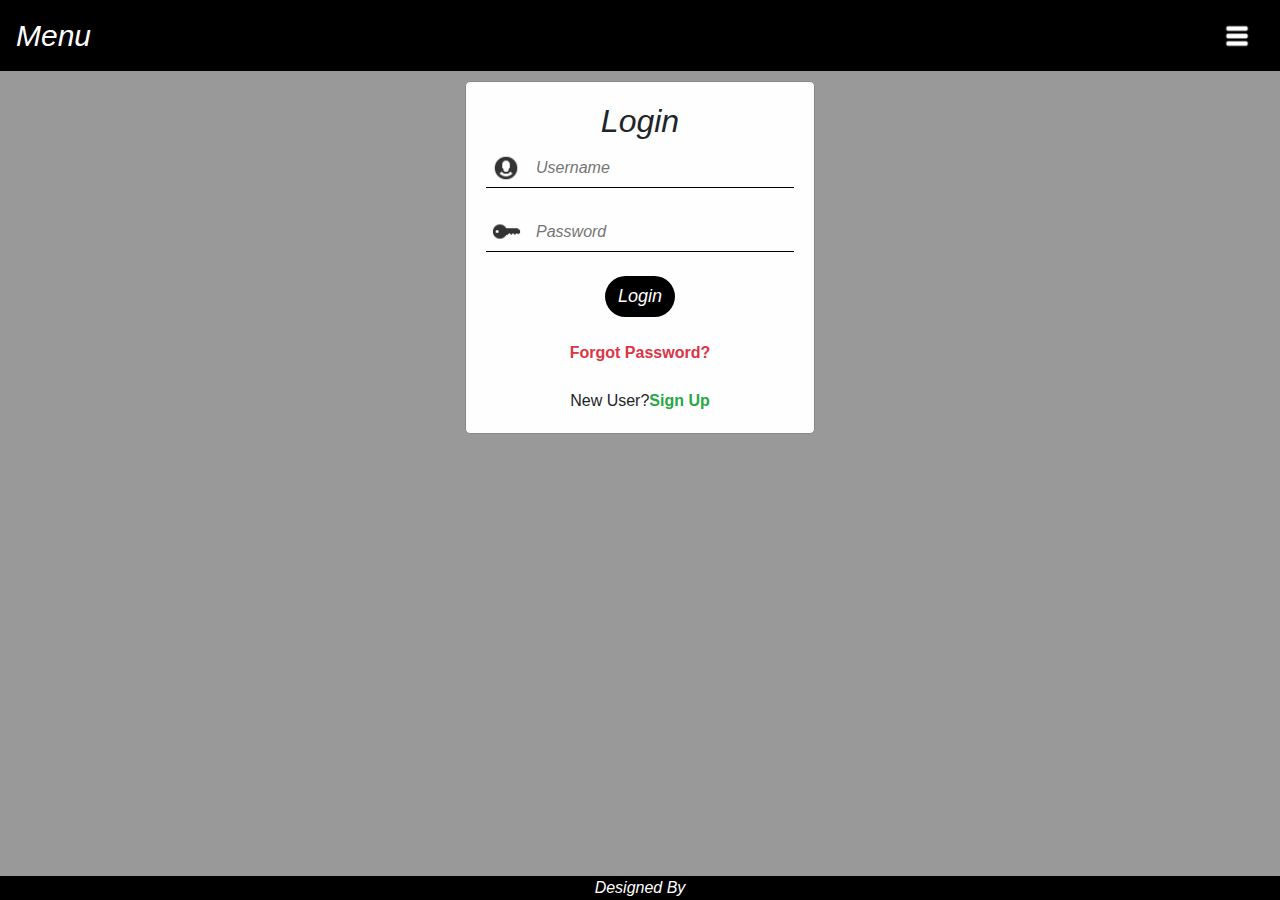
==== login.html @ a33f2f88 "Add files via upload" ====
<html>
    <head>
        <title>Login</title>
        <meta charset="utf-8">
        <meta name="viewport" content="width=device-width, initial-scale=1">
        <link rel="stylesheet" href="https://maxcdn.bootstrapcdn.com/bootstrap/4.5.0/css/bootstrap.min.css">
        <script src="https://ajax.googleapis.com/ajax/libs/jquery/3.5.1/jquery.min.js"></script>
        <script src="https://cdnjs.cloudflare.com/ajax/libs/popper.js/1.16.0/umd/popper.min.js"></script>
        <script src="https://maxcdn.bootstrapcdn.com/bootstrap/4.5.0/js/bootstrap.min.js"></script>
        <link rel="stylesheet" type="text/css" href="css/login.css">
    </head>
    <body>
        <div id="mySidenav" class="sidenav">
            <button class="closebtn btn"  onclick="closeNav()">&times;</button>
            <a href="login.html">Login</a>
            <a href="register.html">New User</a>
        </div>
        <div class="sticky-top">
        <nav class="navbar navbar-dark " >
            <a class="navbar-brand">Menu</a>
            <button class="navbar-toggler" onclick="openNav()" style="border: none;outline: none;background:transparent;" type="button">
                <span><img src="images/menu.png" width="30px"></span>
            </button>
            </nav>
        </div>
        <div class="main">
            <form class="form">
            <div class="text-center" >
                <h2><i>Login</i></h2>
            </div>
            <div class="form-group">
                <img src="images/user.png" class="input_img" />
                <input type="text" name="username" class="form-fields" placeholder="Username" />
            </div>
            <br/>
            <div class="form-group">
                <img src="images/password.png" class="input_img" />
                <input type="password" name="password" class="form-fields" placeholder="Password" />
            </div><br/>

            <div class="form-group text-center">
                <input type="submit" value="Login" class="login-btn btn" />
            </div>
            <br/>
            <div class="form-group text-center text-danger">
               <b> Forgot Password?</b>
            </div>
            <br/>
            <div class="form-group text-center">
                New User?<b class="text-success">Sign Up</b>
            </div>
            </form>
        </div>
        <div class="footer fixed-bottom">
            Designed By 
        </div>
        <script>
            function openNav() {
              document.getElementById("mySidenav").style.width = "250px";
            }
            
            function closeNav() {
              document.getElementById("mySidenav").style.width = "0";
            }
        </script>
    </body>
</html>
---- css/login.css ----
.main {
    
    position: fixed; 
    padding-top: 10px;
    left: 0;
    top: 71;
    width: 100%; 
    height: 100%;
    overflow: auto; 
    
    background-color: rgba(0,0,0,0.4);
  }
  
  .navbar
  {
      background-color: black;
      font-style: italic;
  }
  .navbar a{
    font-size: 30px;
}
  .form-group { 
    position:relative;
    padding:0;
    margin:0;
}
  .form {
    
    background-color: #fefefe;
    margin: auto;
    padding: 20px;
    border: 1px solid #888;
    width: 350px;
    border-radius:5px;
  }

.form-fields
{
    border:none;
    border-bottom:1px solid black;
    background:transparent;
    outline:none;
    height:40px;
    width:100%;
    color:black;
    font-size:16px;
    opacity:1;
    margin:0;
    padding-left:50px;
    font-style: italic;
}
.input_img {
    position:absolute;
    bottom:5px;
    left:5px;
    width:30px;
    height:30px;
}
.login-btn
{
    background-color: black;
    border-radius: 50px;
    color: white;
    font-size: 18px;
    font-style: italic;
}
.sidenav {
    height: 100%;
    width: 0;
    position: fixed;
    z-index: 1;
    top: 0;
    left: 0;
    background-color: #111;
    overflow-x: hidden;
    transition: 0.5s;
    padding-top: 70px;
  }
  
  .sidenav a {
    padding: 8px 8px 8px 32px;
    text-decoration: none;
    font-size: 20px;
    color: #818181;
    display: block;
    transition: 0.3s;
    font-style: italic;
    border-bottom: 1px solid white;
    border-top: 1px solid white;
  }
  
  .sidenav a:hover {
    color: #f1f1f1;
  }
  
  .sidenav .closebtn {
    
    top: 0;
    right: 5px;
    font-size: 36px;
    margin-left: 200px;
    color:white;
    
  }
  .footer
  {
      background-color: black;
      color:white;
      font-style: italic;
      text-align: center;
  }
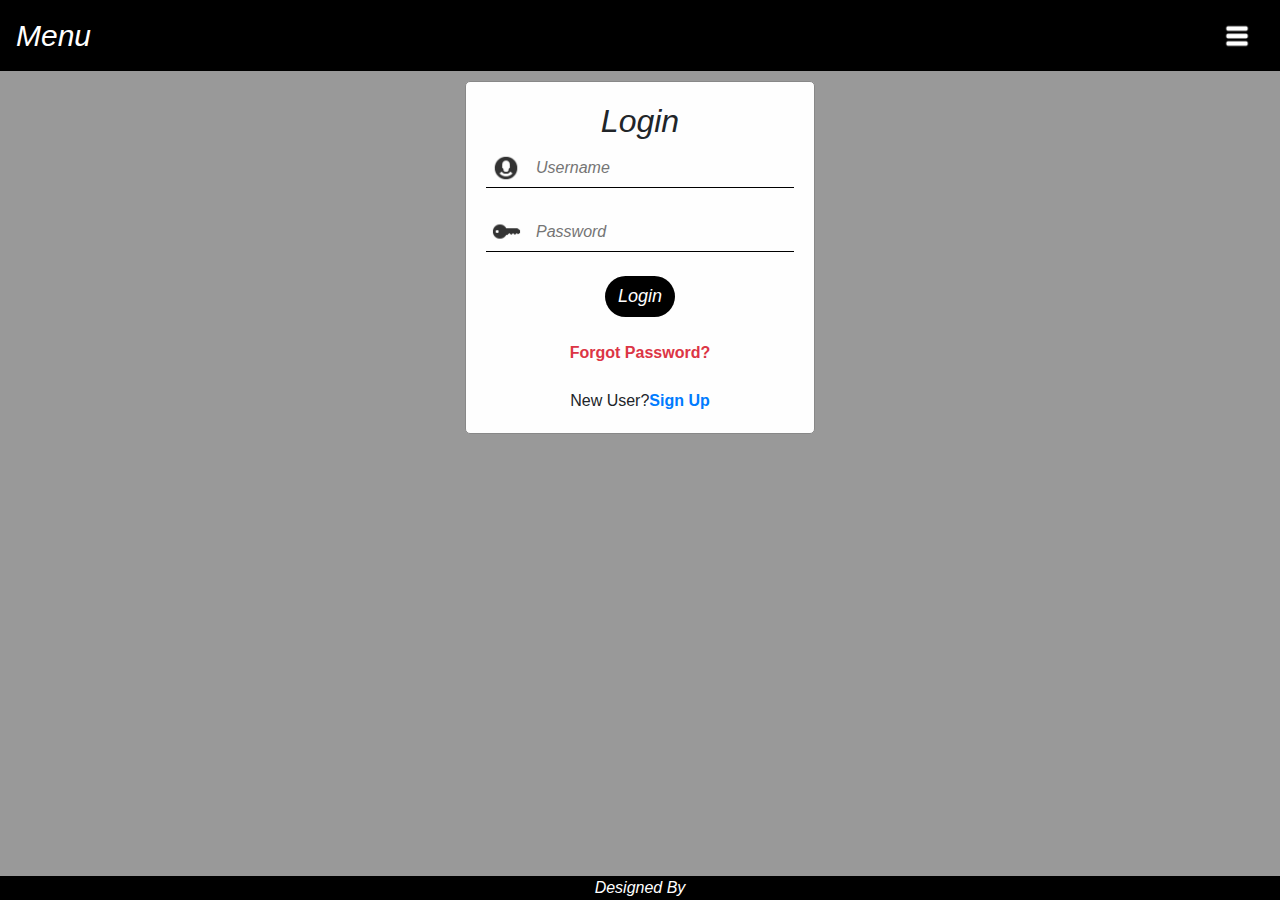
==== commit a1705a8c: "Add files via upload" ====
--- a/login.html
+++ b/login.html
@@ -12,6 +12,7 @@
     <body>
         <div id="mySidenav" class="sidenav">
             <button class="closebtn btn"  onclick="closeNav()">&times;</button>
+            <a href="index.html">Home</a>
             <a href="login.html">Login</a>
             <a href="register.html">New User</a>
         </div>
@@ -47,7 +48,7 @@
             </div>
             <br/>
             <div class="form-group text-center">
-                New User?<b class="text-success">Sign Up</b>
+                New User?<b class="text-success"><a href="register.html">Sign Up</a></b>
             </div>
             </form>
         </div>
